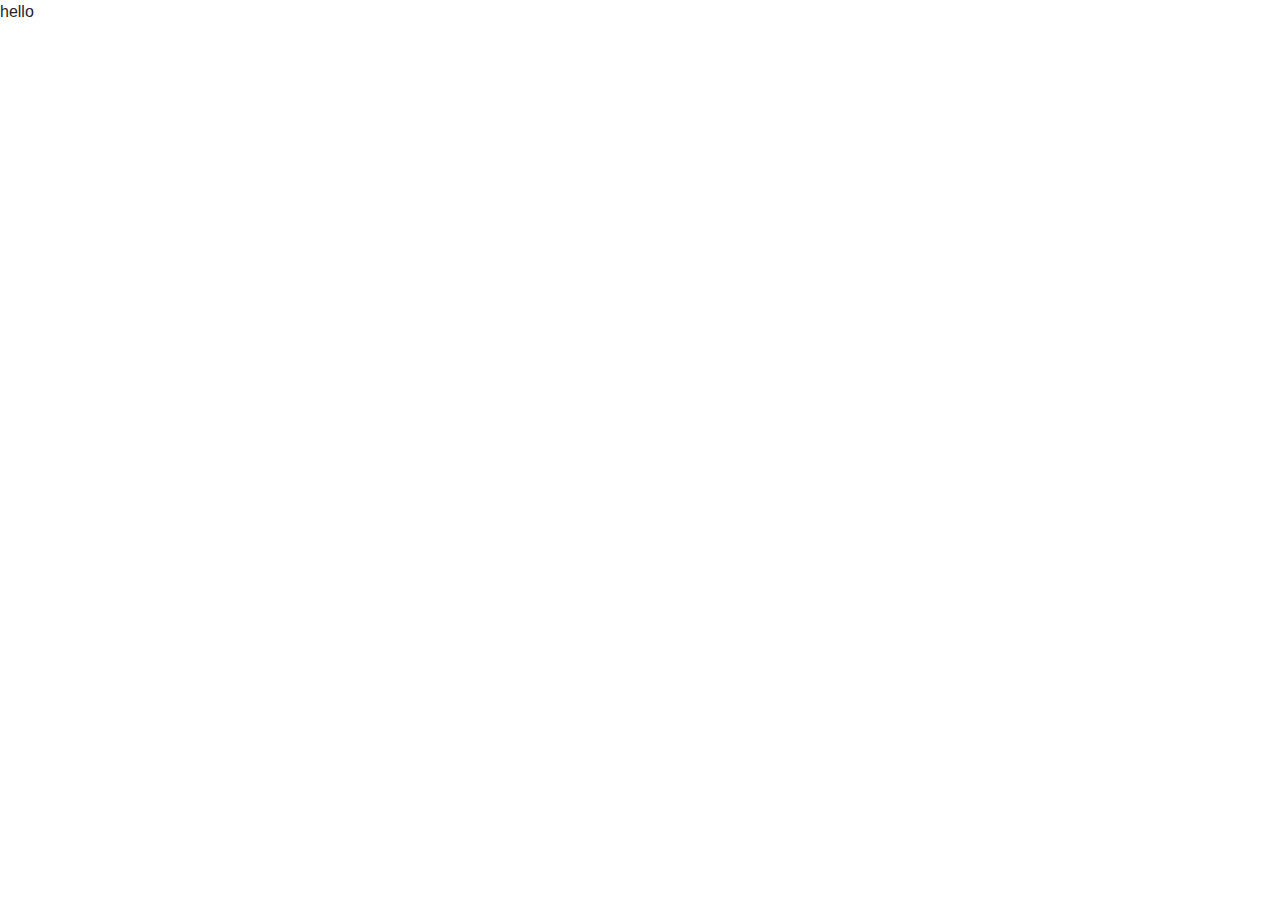
==== index.html @ 7f9a49b4 "Initial commit" ====
<!DOCTYPE html>
<html lang="en">
<head>
  <meta charset="UTF-8">
  <meta name="viewport" content="width=device-width, initial-scale=1.0">
  <meta http-equiv="X-UA-Compatible" content="ie=edge">
  <title>Document</title>
  <link rel="stylesheet" href="csss/style.css">
  <!-- <link href="https://fonts.googleapis.com/css2?family=Dancing+Script:wght@700&display=swap" rel="stylesheet"> -->
  <meta content="width=device-width, initial-scale=1" name="viewport">
  <link rel="stylesheet" href="csss/bootstrap.min.css">
</head>
<body>
  hello
</body>
</html>
---- csss/style.css ----
/* body {
  color: purple;
}

p {color:green;}

.heading {color: red}

#block-text {color: yellow}

h1.heading {color: black}

div#block-text .heading {
  color: orange

  p, h1, h3 {
    color: red;
  }
} */

/* p.txt em + b {color: orange}
.bold {font-weight: bold}

p.txt.bold {color: blue}

ul > li {color: red}

[target="_self"] {font-weight: bold} */

/* -------------------------для текста--------------------- */

 /* p {
  color: #ff9595;
  font-weight: bolder;
  font-style: italic;
  font-size: 19px;
  font-family: sans-serif;
  cursor: crosshair;
  background: yellow;
  letter-spacing: 2px;
  line-height: 200%;
  text-align: center;
  text-decoration: line-through;
  text-decoration-color: green;
  text-transform: capitalize;
  text-indent: 40px;
  word-spacing: 5px;
   word-wrap: normal;
  word-break:

}  */

/* body {height: 2000px;} */
/* #block {
  width: 70%;
  height: 100px;
  background-color: #ff9595;
  border: 8px double green;
  border-width: 8px;!
  border-style: double;!
  border-color: green;!
  border-bottom: 8px double red;
  border-top-color: purple;
  border-radius: 20px 20px 140px 140px;
  border-top-left-radius: 50px;!
  border-bottom-right-radius:50px;!
  opacity: 1;
  margin: 20px;
  margin-top:250; !
  padding: 10px;
  padding-bottom: 100px;

} */


/* .block {
  overflow: scroll; !
  overflow-x: auto;
  overflow-y: scroll;
  max-width: 200px;
  display: inline-block;

} */

/* textarea {
  width: 200px;
  max-width: 200px;
  max-height: 100px;
  opacity: 0;
} */

/* #image-full-pages{
  width: 100%;
  height: 400px;
  background-color: #333;
  margin-top: 50px;
  background-image: url("../img/love.jpg");
  background-position: center;
  background-repeat: no-repeat;
  background-size: cover;
  background-attachment: fixed;
  background: url("../img/love.jpg") center fixed;
  background-blend-mode: multiply;
  background-color: purple;
} */


/* * {
  margin: 0;
  padding: 0;
} */

/* body {height: 2000px} */

/* .block {
  width: 200px;
  height: 200px;
  background-color: orange;
  margin-bottom: 20px;
} */
/* #first {float: left;}
#second {float: right;} */

/* #first {
  width: 400px;
  height: 270px;
  background-color: #333;
  color: #fff;
  padding: 20px;
  margin: 20px;
  position: relative;
} */

/* #first img{
  width: 300px;
  float: right;
  margin-left: 5px;
  margin-right: 5px;
  position: absolute;
  top: -30px; !
  left: 50px; !
  bottom: 40px;
  right: -50px;
} */

/* #first p {
  clear: none;
} */

/* #second {
  border: 3px solid silver;
  position: sticky;
  top: 200px; !
  top: 50px;
  left: 50px;
  right: auto;!
  bottom: auto;!
} */


/* ul {
  list-style: none;
}

ul li {
  display: inline-block;
  background-color: #fcfcfc;
   margin-right: 10px;
   padding: 10px;
   border-radius: 5px;
   border: 1px solid silver;
   cursor: pointer;
}

ul li:hover {
  background-color: #333;
  color: #fff;
  -webkit-box-shadow: 10px 10px 5px 0px rgba(232,37,115,1);
  -moz-box-shadow: 10px 10px 5px 0px rgba(232,37,115,1);
  box-shadow: 10px 10px 5px 0px rgba(232,37,115,1);

} */
/* * {
  margin: 5px;
  padding: 0px;
}

.block {
  width: 200px;
  height: 200px;

}

#first {
  background-color: silver;
  z-index: 1;
  position: relative;
}

#second {
  background-color: red;
  position: relative;
  top: -100px;
  left: 60px;
  z-index: 0;
}

#third {
  background-color: blue;
  position: relative;
  top: -250px;
} */


/* p {
  color: red;
}

p > span {
  color: initial;
}


.block {
  background: #eee;
  padding: 10px;
}

.block > p {
  background: #ccc;
  padding: inherit;
  margin: unset;
}

p, .block > p {all: unset} */


/* @font-face {
  font-family: Roboto;
  src:url(../fonts/Roboto-LightItalic.ttf);
}

p.txt {
  font-family: Roboto, sans-serif;
} */


/* @import url('https://fonts.googleapis.com/css2?family=Dancing+Script:wght@700&display=swap');

p.txt {
  font-family: Dancing, sans-serif;
} */

/* body {
  background: #efefef;
}

@media(max-width: 320px) {
  body {
    background: red;
  }
}

@media(min-width: 700px) and (max-width: 1000px) {
  body {
    background: #000;
  }
} */

/* #block {
  float: left;
  margin-left: 600px;
  margin-top: 30px;
  width: 200px;
  height: 200px;
  background: blue;
  animation-name: coollAnimation;
  animation-duration: 1s;
  animation-delay: 1s;
  animation-iteration-count: infinite;
  animation-direction: alternate;
}

@keyframes coollAnimation {
  0% {border-radius: 0px}
  5% {border-radius: 10px}
  10% {border-radius: 20px}
  15% {border-radius: 30px}
  20% {border-radius: 40px}
  25% {border-radius: 50px}
  30% {border-radius: 60px}
  35% {border-radius: 70px}
  40% {border-radius: 80px}
  45% {border-radius: 90px}
  50% {border-radius: 100px}
  55% {border-radius: 90px}
  60% {border-radius: 80px}
  65% {border-radius: 70px}
  70% {border-radius: 60px}
  75% {border-radius: 50px}
  80% {border-radius: 40px}
  85% {border-radius: 30px}
  90% {border-radius: 20px}
  95% {border-radius: 10px}
  100% {border-radius: 0px}
}

@keyframes blocks {
  from {background: blue}
  to {background: red}
} */

/* .container {
display: flex;
flex-wrap: wrap;
justify-content: space-around;
flex-direction: column;
align-items: center;
} */

/* .container > div {
  padding: 10px;
  border: 1px solid silver;
  margin-bottom: 10px;
  flex-basis: 30%;
} */

/* .box-1{
  flex-basis: 100px;
  flex: 1;
  order: 2;
  align-self: flex-end;

} */

/* .box-2{
  flex-basis: 500px;
  flex: 2;
  order: 3;
  margin-right: 20px;
  align-self: flex-start;
} */

/* .box-3{
  flex: 3;
  order: 1;
} */

/* .bg {
  border: 1px silver solid;
}

.txt {
  width: 50px;
  background: #478953;
}

.block-image {
  width: 200px;
} */

/* .blue {
  background: blue;
} */

/* .main-form {
  margin: 20px;
  width: 500px;
} */
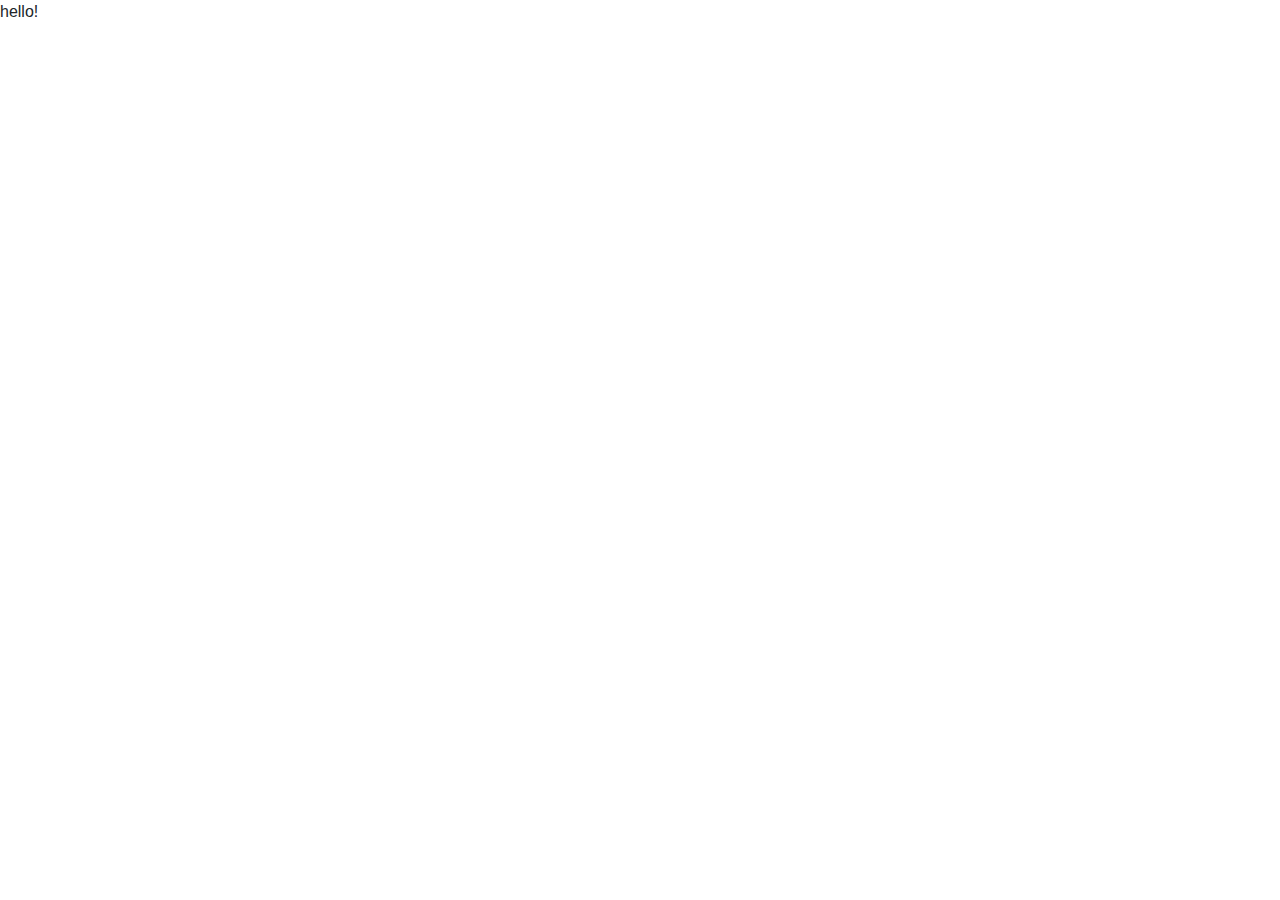
==== commit 4392c058: "Changed index.html" ====
--- a/index.html
+++ b/index.html
@@ -11,6 +11,6 @@
   <link rel="stylesheet" href="csss/bootstrap.min.css">
 </head>
 <body>
-  hello
+  hello!
 </body>
 </html>
